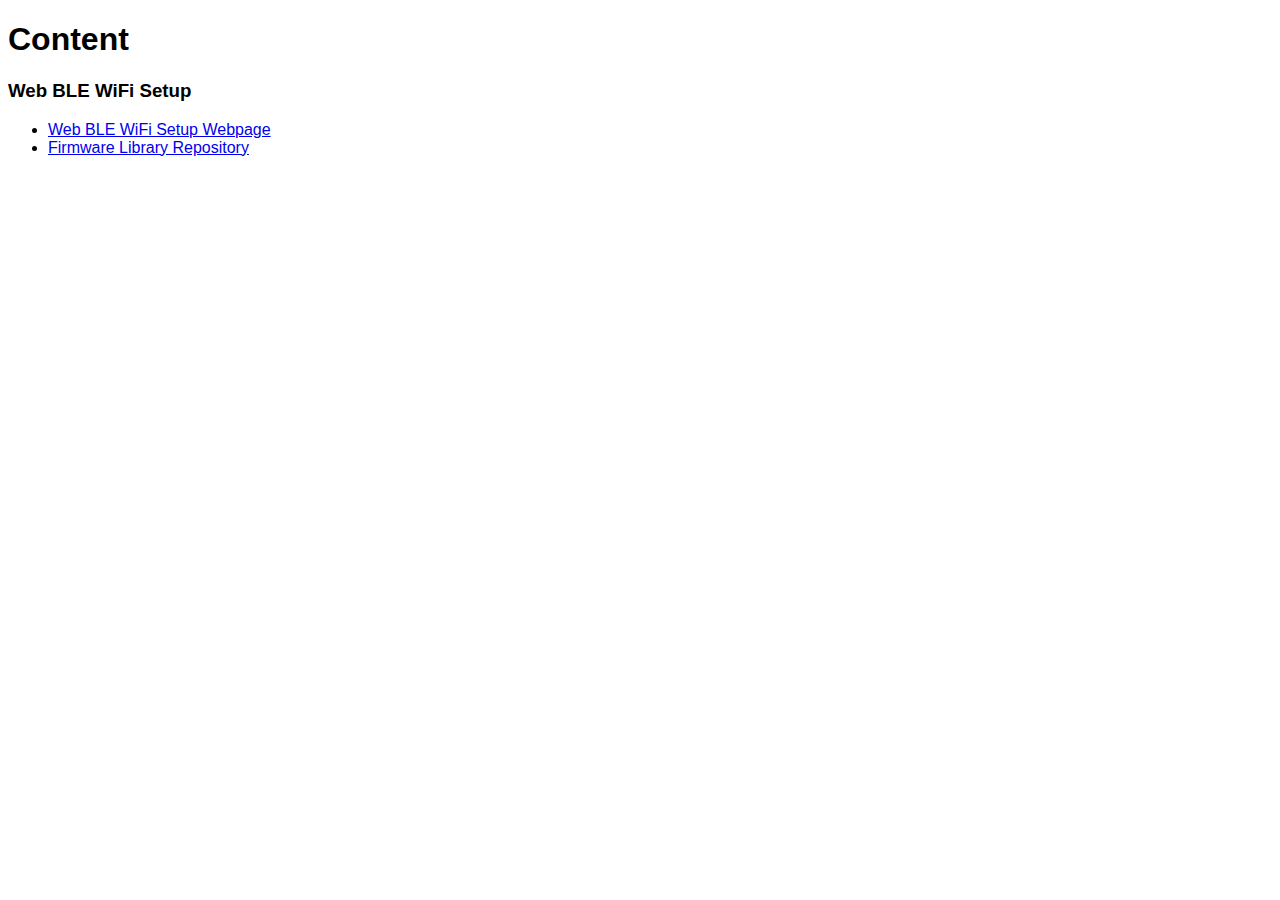
==== index.html @ 18f5e565 "Add Web BLE demo webpage" ====
<!DOCTYPE html>
<html lang="en">
  <head>
    <meta charset="UTF-8">
    <meta name="viewport" content="width=device-width, initial-scale=1">
    <title>Particle</title>
    <link rel="icon" type="image/png" href="favicon.ico" />
    <style>
      div {
        font-family: Helvetica, Arial, sans-serif, serif;
      }
      </style>
  </head>
  <body>
    <div>
      <p><h1>Content</h1></p>
      <h3>Web BLE WiFi Setup</h3>
      <ul>
        <li><a href="./WebBLE/index.html">Web BLE WiFi Setup Webpage</a></li>
        <li><a href="https://github.com/Dan-Kouba/webble-wifi-setup">Firmware Library Repository</a></li>
      </ul>
    </div>
  </body>
</html>
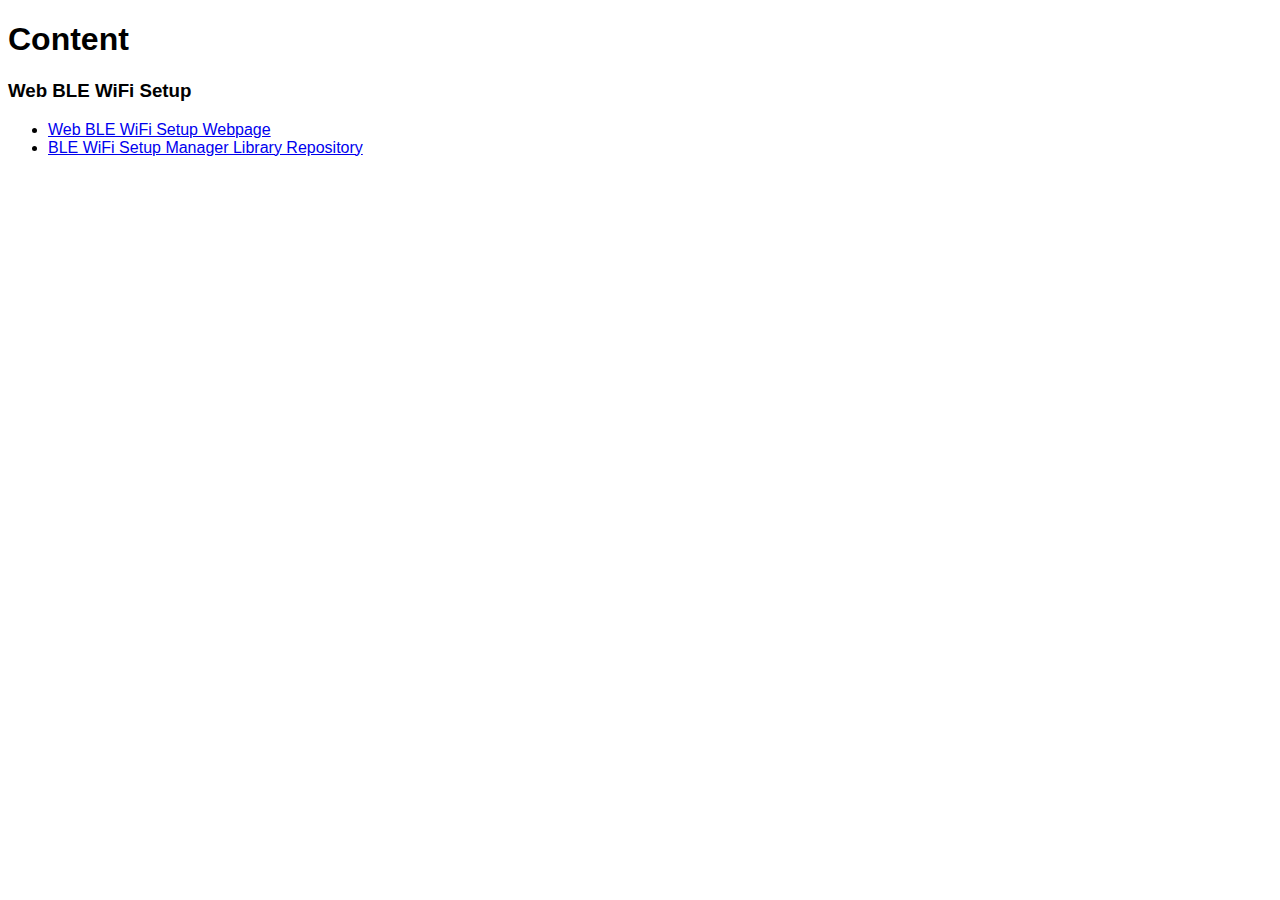
==== commit e9f32bea: "Update particle library link" ====
--- a/index.html
+++ b/index.html
@@ -17,7 +17,7 @@
       <h3>Web BLE WiFi Setup</h3>
       <ul>
         <li><a href="./WebBLE/index.html">Web BLE WiFi Setup Webpage</a></li>
-        <li><a href="https://github.com/Dan-Kouba/webble-wifi-setup">Firmware Library Repository</a></li>
+        <li><a href="https://github.com/Dan-Kouba/ble-wifi-setup-manager">BLE WiFi Setup Manager Library Repository</a></li>
       </ul>
     </div>
   </body>
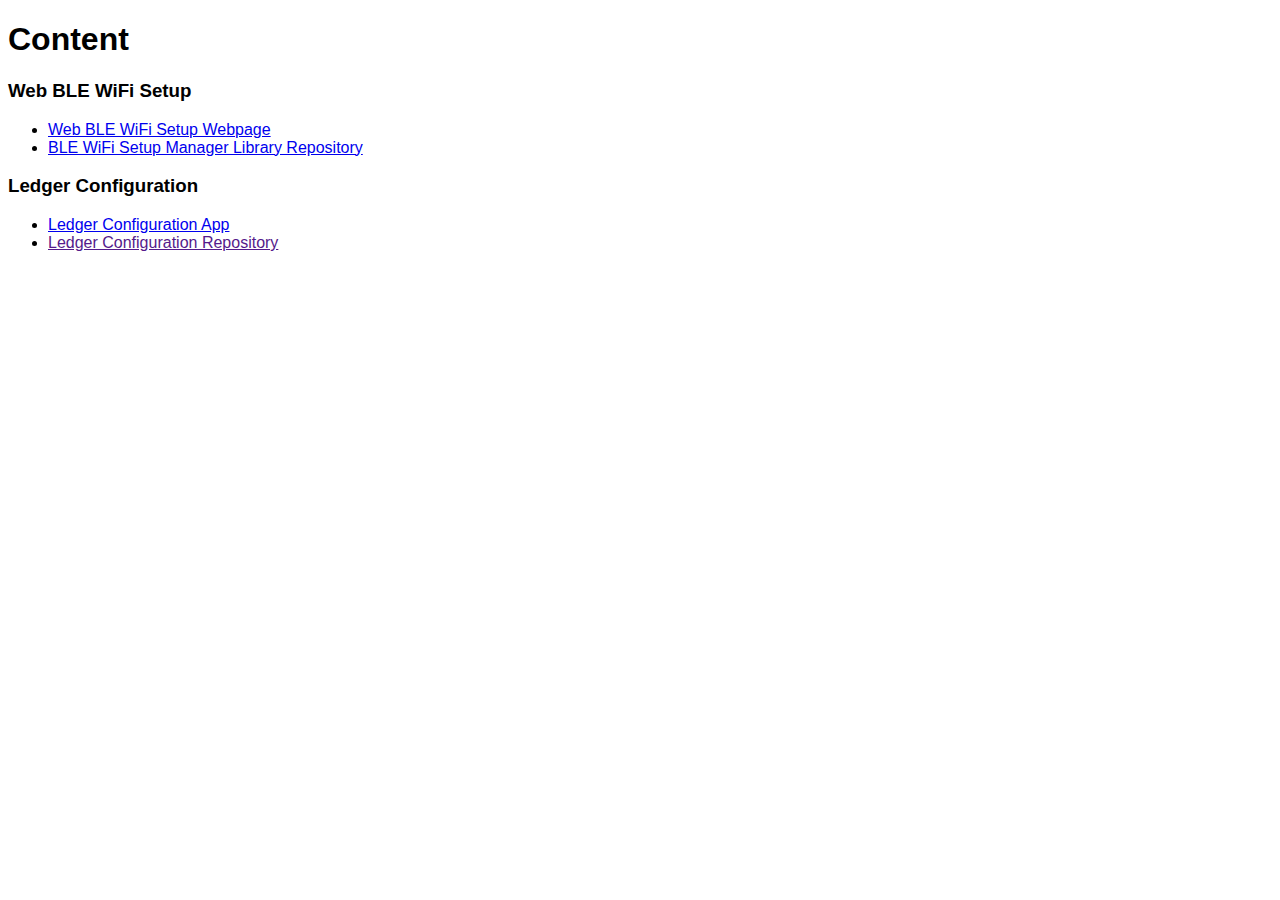
==== commit fb58db7a: "Add LedgerConfiguration webpage" ====
--- a/index.html
+++ b/index.html
@@ -3,7 +3,7 @@
   <head>
     <meta charset="UTF-8">
     <meta name="viewport" content="width=device-width, initial-scale=1">
-    <title>Particle</title>
+    <title>Particle Projects</title>
     <link rel="icon" type="image/png" href="favicon.ico" />
     <style>
       div {
@@ -19,6 +19,11 @@
         <li><a href="./WebBLE/index.html">Web BLE WiFi Setup Webpage</a></li>
         <li><a href="https://github.com/Dan-Kouba/ble-wifi-setup-manager">BLE WiFi Setup Manager Library Repository</a></li>
       </ul>
+      <h3>Ledger Configuration</h3>
+      <ul>
+        <li><a href="./LedgerConfiguration/index.html">Ledger Configuration App</a></li>
+        <li><a href="">Ledger Configuration Repository</a></li>
+      </ul>
     </div>
   </body>
 </html>